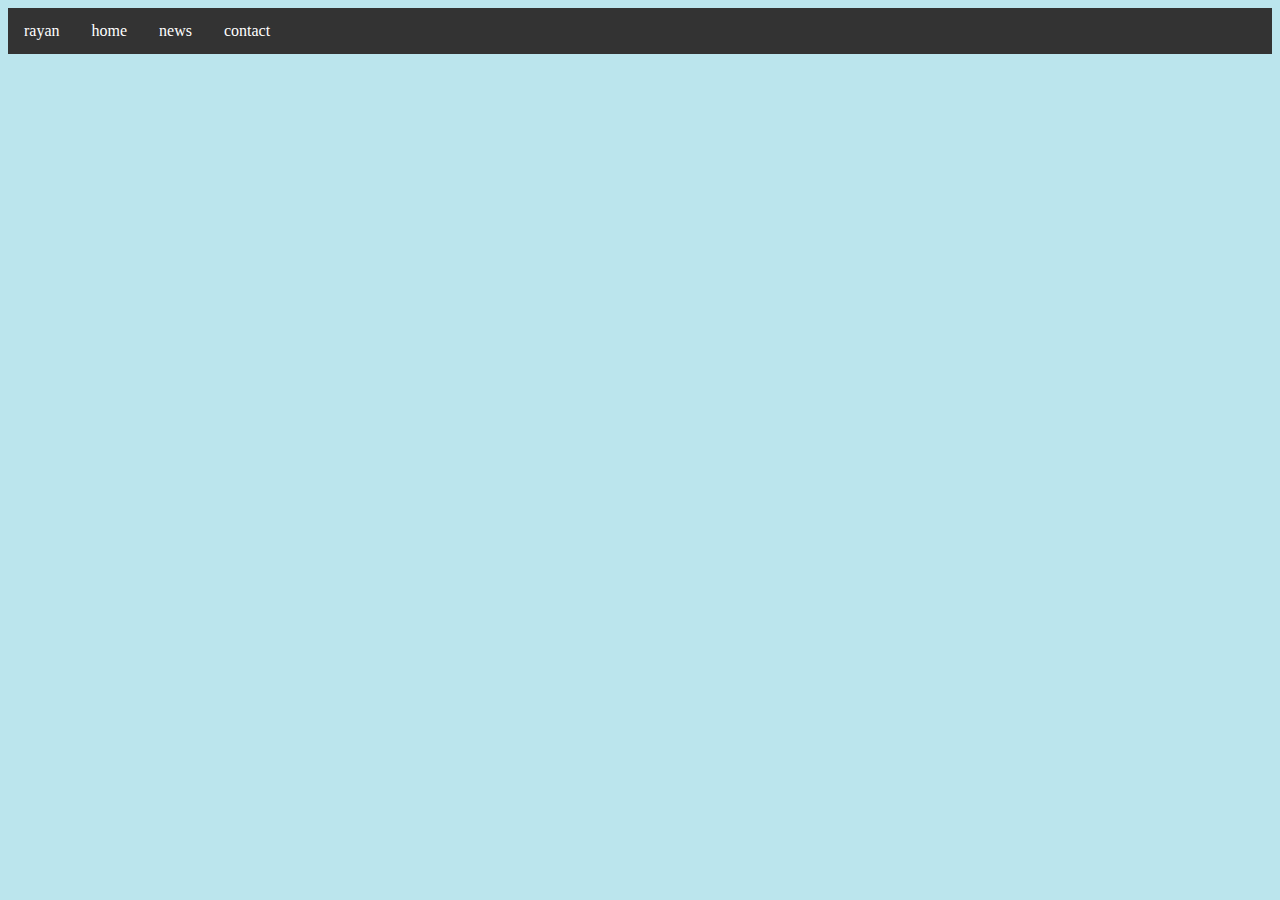
==== contact.html @ 10eceec9 "Add files via upload" ====
<!DOCTYPE html>
<html lang="en">
<head>
    <link rel="stylesheet" href="style.css">
    <title>Document</title>
</head>
<body>
    <ul>
        <li><a href="rayan.html">rayan</a></li>
        <li><a href="index.html">home</a></li>
        <li><a href="news.html">news </a></li>
        <li><a href="contact.html">contact</a></li>
      </ul>
      <CE
    054667784453
</body>
</html>
---- style.css ----
body {
  background-color: aquamarine;
}
 div #ybv {
 background-color: blue;
   
}
div#12{
background-color: blue;
}
ul {
  list-style-type: none;
  margin: 0;
  padding: 0;
  overflow: hidden;
  background-color: #333;
}

li {
  float: left;
}

li a {
  display: block;
  color: white;
  text-align: center;
  padding: 14px 16px;
  text-decoration: none;
}

li a:hover {
  background-color: #111;
}
#info{
  background-color:#B399A2  
}
body{
  background-color: #BBE5ED;
}
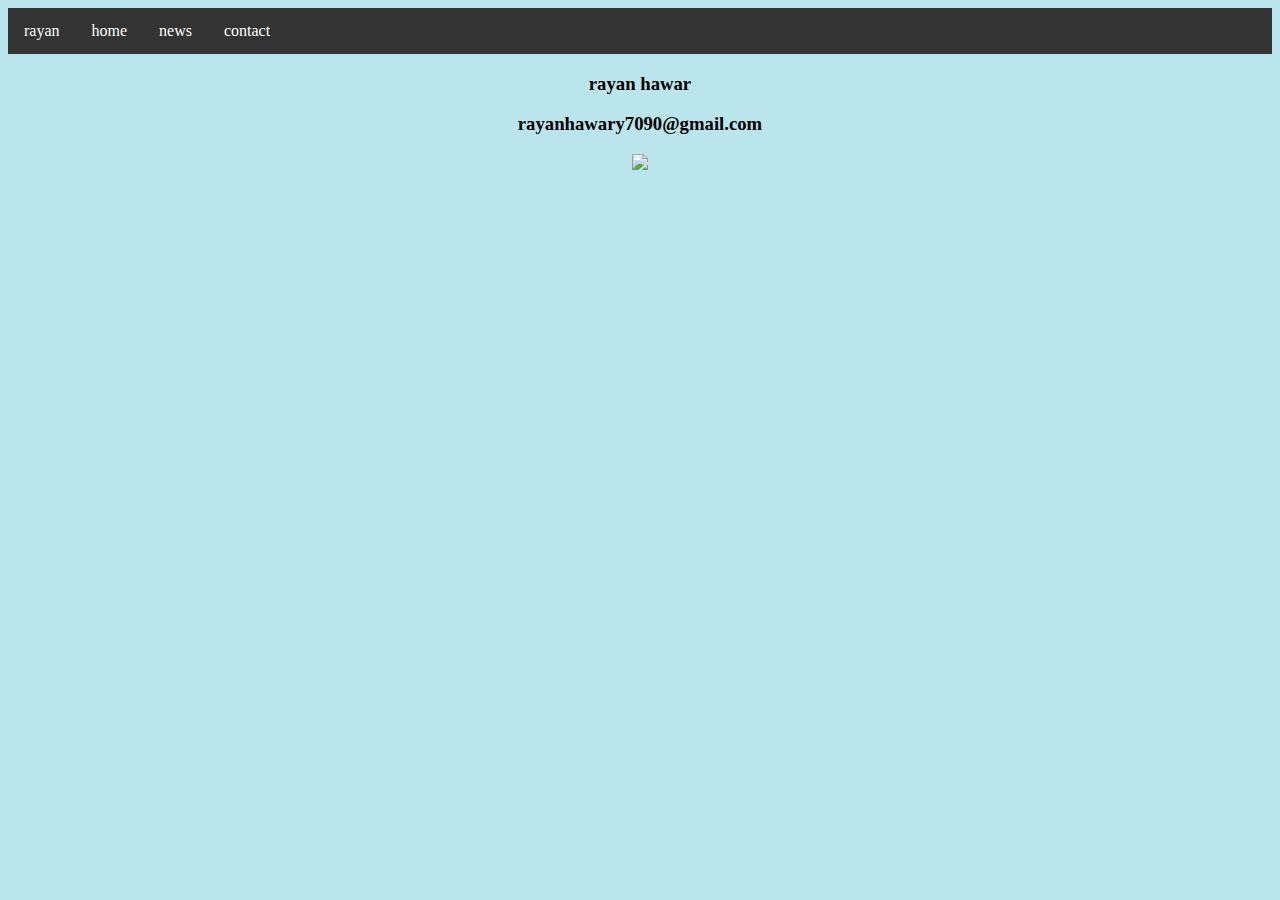
==== commit 726c67bc: "Add files via upload" ====
--- a/contact.html
+++ b/contact.html
@@ -1,17 +1,25 @@
 <!DOCTYPE html>
 <html lang="en">
-<head>
-    <link rel="stylesheet" href="style.css">
+  <head>
+    <link rel="stylesheet" href="style.css" />
     <title>Document</title>
-</head>
-<body>
+  </head>
+  <body>
     <ul>
-        <li><a href="rayan.html">rayan</a></li>
-        <li><a href="index.html">home</a></li>
-        <li><a href="news.html">news </a></li>
-        <li><a href="contact.html">contact</a></li>
-      </ul>
-      <CE
-    054667784453
-</body>
-</html>+      <li><a href="rayan.html">rayan</a></li>
+      <li><a href="index.html">home</a></li>
+      <li><a href="news.html">news </a></li>
+      <li><a href="contact.html">contact</a></li>
+    </ul>
+
+    <center>
+      <h3>rayan hawar</h3>
+
+      <h3>rayanhawary7090@gmail.com</h3>
+    </center>
+<center>
+    <img
+    src="https://www.ebu.ch/files/live/sites/ebu/files/Events/Media/Digital%20Media%20Days%202020/Digital%20Media%20Days%202020%20-%20Online%20edition/social-media_resize_md.jpg"
+</center>
+  </body>
+</html>
--- a/style.css
+++ b/style.css
@@ -1,12 +1,11 @@
 body {
   background-color: aquamarine;
 }
- div #ybv {
- background-color: blue;
-   
+div #ybv {
+  background-color: blue;
 }
-div#12{
-background-color: blue;
+div#12 {
+  background-color: blue;
 }
 ul {
   list-style-type: none;
@@ -31,9 +30,12 @@
 li a:hover {
   background-color: #111;
 }
-#info{
-  background-color:#B399A2  
+#info {
+  background-color: #b399a2;
 }
-body{
-  background-color: #BBE5ED;
-}+body {
+  background-color: #bbe5ed;
+}
+img {
+  border-radius: 5%;
+}
